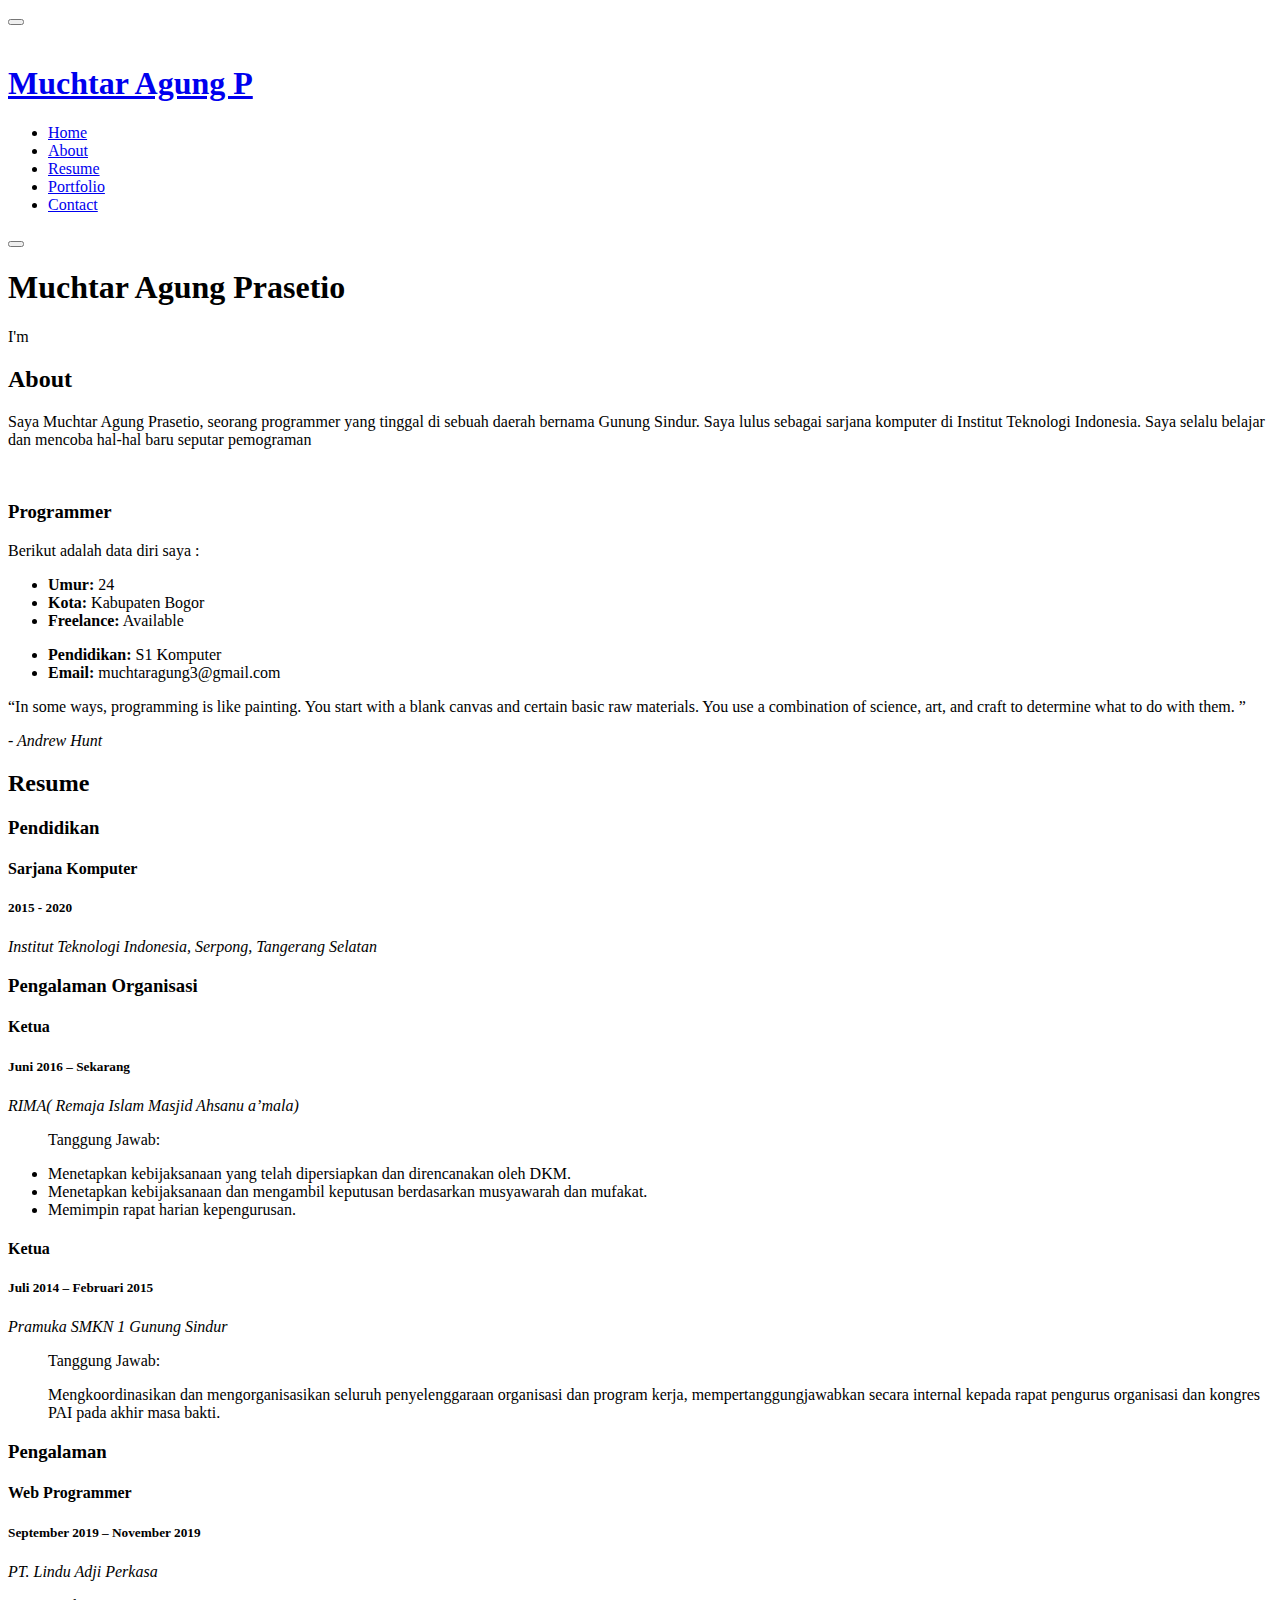
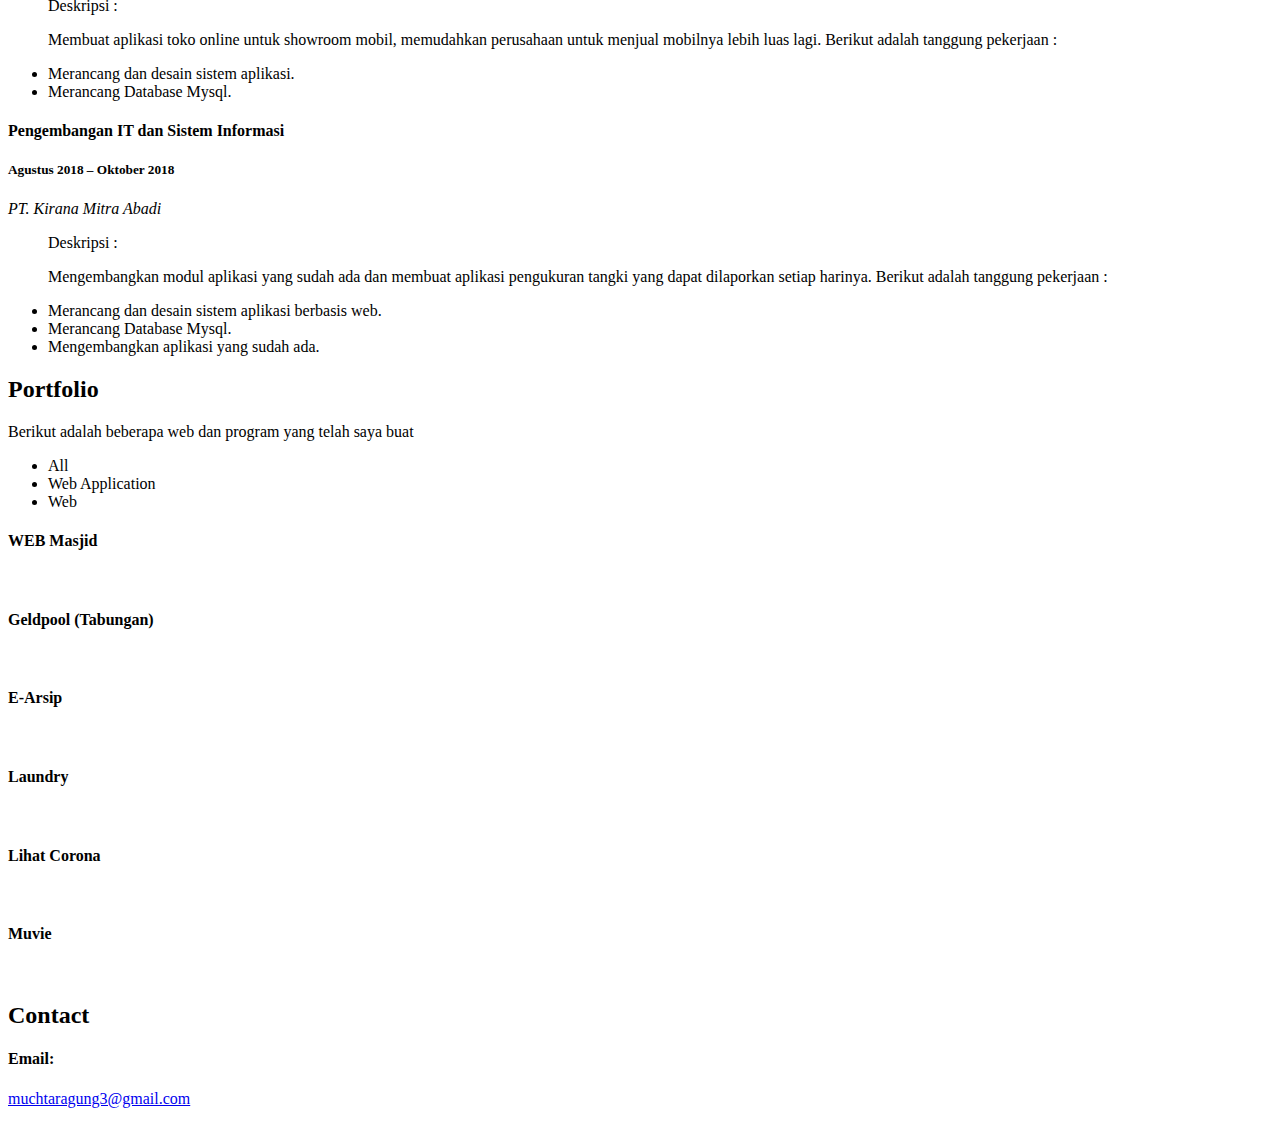
==== index.html @ a3648450 "Add files via upload" ====
<!DOCTYPE html>
<html lang="en">

<head>
  <meta charset="utf-8">
  <meta content="width=device-width, initial-scale=1.0" name="viewport">

  <title>Muchtara - Portfolio</title>
  <meta content="" name="description">
  <meta content="" name="keywords">
  <link rel="apple-touch-icon" sizes="180x180" href="assets/img/favicon/apple-touch-icon.png">
  <link rel="icon" type="image/png" sizes="32x32" href="assets/img/favicon/favicon-32x32.png">
  <link rel="icon" type="image/png" sizes="16x16" href="assets/img/favicon/favicon-16x16.png">
  <link rel="manifest" href="assets/img/favicon/site.webmanifest">
  <!-- Google Fonts -->
  <link href="https://fonts.googleapis.com/css?family=Open+Sans:300,300i,400,400i,600,600i,700,700i|Raleway:300,300i,400,400i,500,500i,600,600i,700,700i|Poppins:300,300i,400,400i,500,500i,600,600i,700,700i" rel="stylesheet">

  <!-- Vendor CSS Files -->
  <link href="assets/vendor/bootstrap/css/bootstrap.min.css" rel="stylesheet">
  <link href="assets/vendor/icofont/icofont.min.css" rel="stylesheet">
  <link href="assets/vendor/boxicons/css/boxicons.min.css" rel="stylesheet">
  <link href="assets/vendor/venobox/venobox.css" rel="stylesheet">
  <link href="assets/vendor/owl.carousel/assets/owl.carousel.min.css" rel="stylesheet">
  <link href="assets/vendor/aos/aos.css" rel="stylesheet">

  <!-- Template Main CSS File -->
  <link href="assets/css/style.css" rel="stylesheet">

</head>

<body>

  <!-- ======= Mobile nav toggle button ======= -->
  <button type="button" class="mobile-nav-toggle d-xl-none"><i class="icofont-navigation-menu"></i></button>

  <!-- ======= Header ======= -->
  <header id="header">
    <div class="d-flex flex-column">

      <div class="profile">
        <img src="assets/img/foto-min.jpg" alt="" class="img-fluid rounded-circle">
        <h1 class="text-light"><a href="index.html">Muchtar Agung P</a></h1>
        <div class="social-links mt-3 text-center">
          <a target="_blank" href="https://www.facebook.com/moecthar1" class="facebook"><i class="bx bxl-facebook"></i></a>
          <a href="#" class="linkedin"><i class="bx bxl-linkedin"></i></a>
        </div>
      </div>

      <nav class="nav-menu">
        <ul>
          <li class="active"><a href="index.html"><i class="bx bx-home"></i> <span>Home</span></a></li>
          <li><a href="#about"><i class="bx bx-user"></i> <span>About</span></a></li>
          <li><a href="#resume"><i class="bx bx-file-blank"></i> <span>Resume</span></a></li>
          <li><a href="#portfolio"><i class="bx bx-book-content"></i> Portfolio</a></li>
          <li><a href="#contact"><i class="bx bx-envelope"></i> Contact</a></li>

        </ul>
      </nav><!-- .nav-menu -->
      <button type="button" class="mobile-nav-toggle d-xl-none"><i class="icofont-navigation-menu"></i></button>

    </div>
  </header><!-- End Header -->

  <!-- ======= Hero Section ======= -->
  <section id="hero" class="d-flex flex-column justify-content-center align-items-center">
    <div class="hero-container" data-aos="fade-in">
      <h1>Muchtar Agung Prasetio</h1>
      <p>I'm <span class="typed" data-typed-items="Programmer, Developer, Freelancer"></span></p>
    </div>
  </section><!-- End Hero -->

  <main id="main">

    <!-- ======= About Section ======= -->
    <section id="about" class="about">
      <div class="container">

        <div class="section-title">
          <h2>About</h2>
          <p>Saya Muchtar Agung Prasetio, seorang programmer yang tinggal di sebuah daerah bernama Gunung Sindur. Saya lulus sebagai sarjana komputer di Institut Teknologi Indonesia. Saya selalu belajar dan mencoba hal-hal baru seputar pemograman</p>
        </div>

        <div class="row">
          <div class="col-lg-4" data-aos="fade-right">
            <img src="assets/img/foto-min.jpg" class="img-fluid" alt="">
          </div>
          <div class="col-lg-8 pt-4 pt-lg-0 content" data-aos="fade-left">
            <h3>Programmer</h3>
            <p class="font-italic">
              Berikut adalah data diri saya :
            </p>
            <div class="row">
              <div class="col-lg-6">
                <ul>
                  <li><i class="icofont-rounded-right"></i> <strong>Umur:</strong> 24</li>
                  <li><i class="icofont-rounded-right"></i> <strong>Kota:</strong> Kabupaten Bogor</li>
                  <li><i class="icofont-rounded-right"></i> <strong>Freelance:</strong> Available</li>
                </ul>
              </div>
              <div class="col-lg-6">
                <ul>
                  <li><i class="icofont-rounded-right"></i> <strong>Pendidikan:</strong> S1 Komputer</li>
                  <li><i class="icofont-rounded-right"></i> <strong>Email:</strong> muchtaragung3@gmail.com</li>
                  
                </ul>
              </div>
            </div>
            <q>In some ways, programming is like painting. You start with a blank canvas and certain basic raw materials. You use a combination of science, art, and craft to determine what to do with them. </q><p><i> - Andrew Hunt</i></p>
          </div>
        </div>

      </div>
    </section><!-- End About Section -->



    <!-- ======= Resume Section ======= -->
    <section id="resume" class="resume">
      <div class="container">

        <div class="section-title">
          <h2>Resume</h2>
          <!-- <p>Berikut adalah resume</p> -->
        </div>

        <div class="row">
          <div class="col-lg-6" data-aos="fade-up">
            <h3 class="resume-title">Pendidikan</h3>
            <div class="resume-item">
              <h4>Sarjana Komputer</h4>
              <h5>2015 - 2020</h5>
              <p><em>Institut Teknologi Indonesia, Serpong, Tangerang Selatan</em></p>
              <!-- <p>Quia nobis sequi est occaecati aut. Repudiandae et iusto quae reiciendis et quis Eius vel ratione eius unde vitae rerum voluptates asperiores voluptatem Earum molestiae consequatur neque etlon sader mart dila</p> -->
            </div>
            <h3 class="resume-title">Pengalaman Organisasi</h3>
            <div class="resume-item">
              <h4>Ketua</h4>
              <h5>Juni 2016 – Sekarang</h5>
              <p><em>RIMA( Remaja Islam Masjid Ahsanu a’mala)</em></p>
              <ul>
                <p>Tanggung Jawab:</p>
                <li>Menetapkan kebijaksanaan yang telah dipersiapkan dan direncanakan oleh DKM.</li>
                <li>Menetapkan kebijaksanaan dan mengambil keputusan berdasarkan musyawarah dan mufakat.</li>
                <li>Memimpin rapat harian kepengurusan.</li>
              </ul>
            </div>
            <div class="resume-item">
              <h4>Ketua</h4>
              <h5>Juli 2014 – Februari 2015</h5>
              <p><em>Pramuka SMKN 1 Gunung Sindur</em></p>
              <ul>
                <p>Tanggung Jawab:</p>
                <p>Mengkoordinasikan dan mengorganisasikan seluruh penyelenggaraan organisasi dan program kerja, mempertanggungjawabkan secara internal kepada rapat pengurus organisasi dan kongres PAI pada akhir masa bakti.</p>
              </ul>
            </div>
          </div>
          <div class="col-lg-6" data-aos="fade-up" data-aos-delay="100">
            <h3 class="resume-title">Pengalaman</h3>
            <div class="resume-item">
              <h4>Web Programmer</h4>
              <h5>September 2019 – November 2019</h5>
              <p><em>PT. Lindu Adji Perkasa</em></p>
              <ul>
                <p>Deskripsi : </p>
                <p>Membuat aplikasi toko online untuk showroom mobil, memudahkan perusahaan untuk menjual mobilnya lebih luas lagi. Berikut adalah tanggung pekerjaan :</p>
                <li>Merancang dan desain sistem aplikasi.</li>
                <li>Merancang Database Mysql.</li>
              </ul>
            </div>
            <div class="resume-item">
              <h4>Pengembangan IT dan Sistem Informasi</h4>
              <h5>Agustus 2018 – Oktober 2018</h5>
              <p><em>PT. Kirana Mitra Abadi</em></p>
              <ul>
                <p>Deskripsi : </p>
                <p>Mengembangkan modul aplikasi yang sudah ada dan membuat aplikasi pengukuran tangki yang dapat dilaporkan setiap harinya. Berikut adalah tanggung pekerjaan :</p>
                <li>Merancang dan desain sistem aplikasi berbasis web.</li>
                <li>Merancang Database Mysql.</li>
                <li>Mengembangkan aplikasi yang sudah ada.</li>
              </ul>
            </div>
          </div>
        </div>

      </div>
    </section><!-- End Resume Section -->

    <!-- ======= Portfolio Section ======= -->
    <section id="portfolio" class="portfolio section-bg">
      <div class="container">

        <div class="section-title">
          <h2>Portfolio</h2>
          <p>Berikut adalah beberapa web dan program yang telah saya buat</p>
        </div>

        <div class="row" data-aos="fade-up">
          <div class="col-lg-12 d-flex justify-content-center">
            <ul id="portfolio-flters">
              <li data-filter="*" class="filter-active">All</li>
              <li data-filter=".filter-wp">Web Application</li>
              <li data-filter=".filter-web">Web</li>
            </ul>
          </div>
        </div>

        <div class="row portfolio-container" data-aos="fade-up" data-aos-delay="100">


          <div class="col-lg-4 col-md-6 portfolio-item filter-web">
            <div class="portfolio-wrap">
              <h4 class="text-center">WEB Masjid</h4>
              <img src="assets/img/portfolio/dkmaa-min.png" class="img-fluid" alt="">
              <div class="portfolio-links">
                <a href="assets/img/portfolio/dkmaa-min.png" data-gall="portfolioGallery" class="venobox" title="Detail Image"><i class="bx bx-fullscreen"></i></a>
                <a target="_blank" href="http://ahsanuamala.rf.gd" title="Demo"><i class="bx bx-play"></i></a>
              </div>
            </div>
          </div>
          <div class="col-lg-4 col-md-6 portfolio-item filter-wp">
            <div class="portfolio-wrap">
              <h4 class="text-center">Geldpool (Tabungan)</h4>
              <img src="assets/img/portfolio/geldpool.png" class="img-fluid" alt="">
              <div class="portfolio-links">
                <a href="assets/img/portfolio/geldpool.png" data-gall="portfolioGallery" class="venobox" title="Detail Image"><i class="bx bx-fullscreen"></i></a>
                <a target="_blank" href="http://geldpool.rf.gd" title="Demo"><i class="bx bx-play"></i></a>
              </div>
            </div>
          </div>
          <div class="col-lg-4 col-md-6 portfolio-item filter-wp">
            <div class="portfolio-wrap">
              <h4 class="text-center">E-Arsip</h4>
              <img src="assets/img/portfolio/arsip.png" class="img-fluid" alt="">
              <div class="portfolio-links">
                <a href="assets/img/portfolio/arsip.png" data-gall="portfolioGallery" class="venobox" title="Detail Image"><i class="bx bx-fullscreen"></i></a>
                <a target="_blank" href="http://arsipin.rf.gd" title="Demo"><i class="bx bx-play"></i></a>
              </div>
            </div>
          </div>
          <div class="col-lg-4 col-md-6 portfolio-item filter-web">
            <div class="portfolio-wrap">
              <h4 class="text-center">Laundry</h4>
              <img src="assets/img/portfolio/cuciin.png" class="img-fluid" alt="">
              <div class="portfolio-links">
                <a href="assets/img/portfolio/cuciin.png" data-gall="portfolioGallery" class="venobox" title="Detail Image"><i class="bx bx-fullscreen"></i></a>
                <a target="_blank" href="http://cuciin.rf.gd" title="Demo"><i class="bx bx-play"></i></a>
              </div>
            </div>
          </div>
          <div class="col-lg-4 col-md-6 portfolio-item filter-web">
            <div class="portfolio-wrap">
              <h4 class="text-center">Lihat Corona</h4>
              <img src="assets/img/portfolio/corona.png" class="img-fluid" alt="">
              <div class="portfolio-links">
                <a href="assets/img/portfolio/corona.png" data-gall="portfolioGallery" class="venobox" title="Detail Image"><i class="bx bx-fullscreen"></i></a>
                <a target="_blank" href="http://lihatcorona.rf.gd" title="Demo"><i class="bx bx-play"></i></a>
              </div>
            </div>
          </div>
          <div class="col-lg-4 col-md-6 portfolio-item filter-web">
            <div class="portfolio-wrap">
              <h4 class="text-center">Muvie</h4>
              <img src="assets/img/portfolio/muvie.png" class="img-fluid" alt="">
              <div class="portfolio-links">
                <a href="assets/img/portfolio/muvie.png" data-gall="portfolioGallery" class="venobox" title="Detail Image"><i class="bx bx-fullscreen"></i></a>
                <a target="_blank" href="https://muchtaragung.github.io/muvie" title="Demo"><i class="bx bx-play"></i></a>
              </div>
            </div>
          </div>
        </div>
      </div>
    </section><!-- End Portfolio Section -->

    

    <!-- ======= Contact Section ======= -->
    <section id="contact" class="contact">
      <div class="container">

        <div class="section-title">
          <h2>Contact</h2>
          <!-- <p>Magnam dolores commodi suscipit. Necessitatibus eius consequatur ex aliquid fuga eum quidem. Sit sint consectetur velit. Quisquam quos quisquam cupiditate. Et nemo qui impedit suscipit alias ea. Quia fugiat sit in iste officiis commodi quidem hic quas.</p> -->
        </div>

        <div class="row" data-aos="fade-in">

          <div class="col-lg-12 d-flex align-items-stretch">
            <div class="info">
              
              <div class="email">
                <i class="icofont-envelope"></i>
                <h4>Email:</h4>
                <p><a href = "mailto: muchtaragung3@gmail.com">muchtaragung3@gmail.com</a></p>
              </div>

              

              <!-- <iframe src="https://www.google.com/maps/embed?pb=!1m14!1m8!1m3!1d12097.433213460943!2d-74.0062269!3d40.7101282!3m2!1i1024!2i768!4f13.1!3m3!1m2!1s0x0%3A0xb89d1fe6bc499443!2sDowntown+Conference+Center!5e0!3m2!1smk!2sbg!4v1539943755621" frameborder="0" style="border:0; width: 100%; height: 290px;" allowfullscreen></iframe> -->
            </div>

          </div>

        </div>

      </div>
    </section><!-- End Contact Section -->

  </main><!-- End #main -->

  

  <a href="#" class="back-to-top"><i class="icofont-simple-up"></i></a>

  <!-- Vendor JS Files -->
  <script src="assets/vendor/jquery/jquery.min.js"></script>
  <script src="assets/vendor/bootstrap/js/bootstrap.bundle.min.js"></script>
  <script src="assets/vendor/jquery.easing/jquery.easing.min.js"></script>
  <script src="assets/vendor/php-email-form/validate.js"></script>
  <script src="assets/vendor/waypoints/jquery.waypoints.min.js"></script>
  <script src="assets/vendor/counterup/counterup.min.js"></script>
  <script src="assets/vendor/isotope-layout/isotope.pkgd.min.js"></script>
  <script src="assets/vendor/venobox/venobox.min.js"></script>
  <script src="assets/vendor/owl.carousel/owl.carousel.min.js"></script>
  <script src="assets/vendor/typed.js/typed.min.js"></script>
  <script src="assets/vendor/aos/aos.js"></script>

  <!-- Template Main JS File -->
  <script src="assets/js/main.js"></script>

</body>

</html>
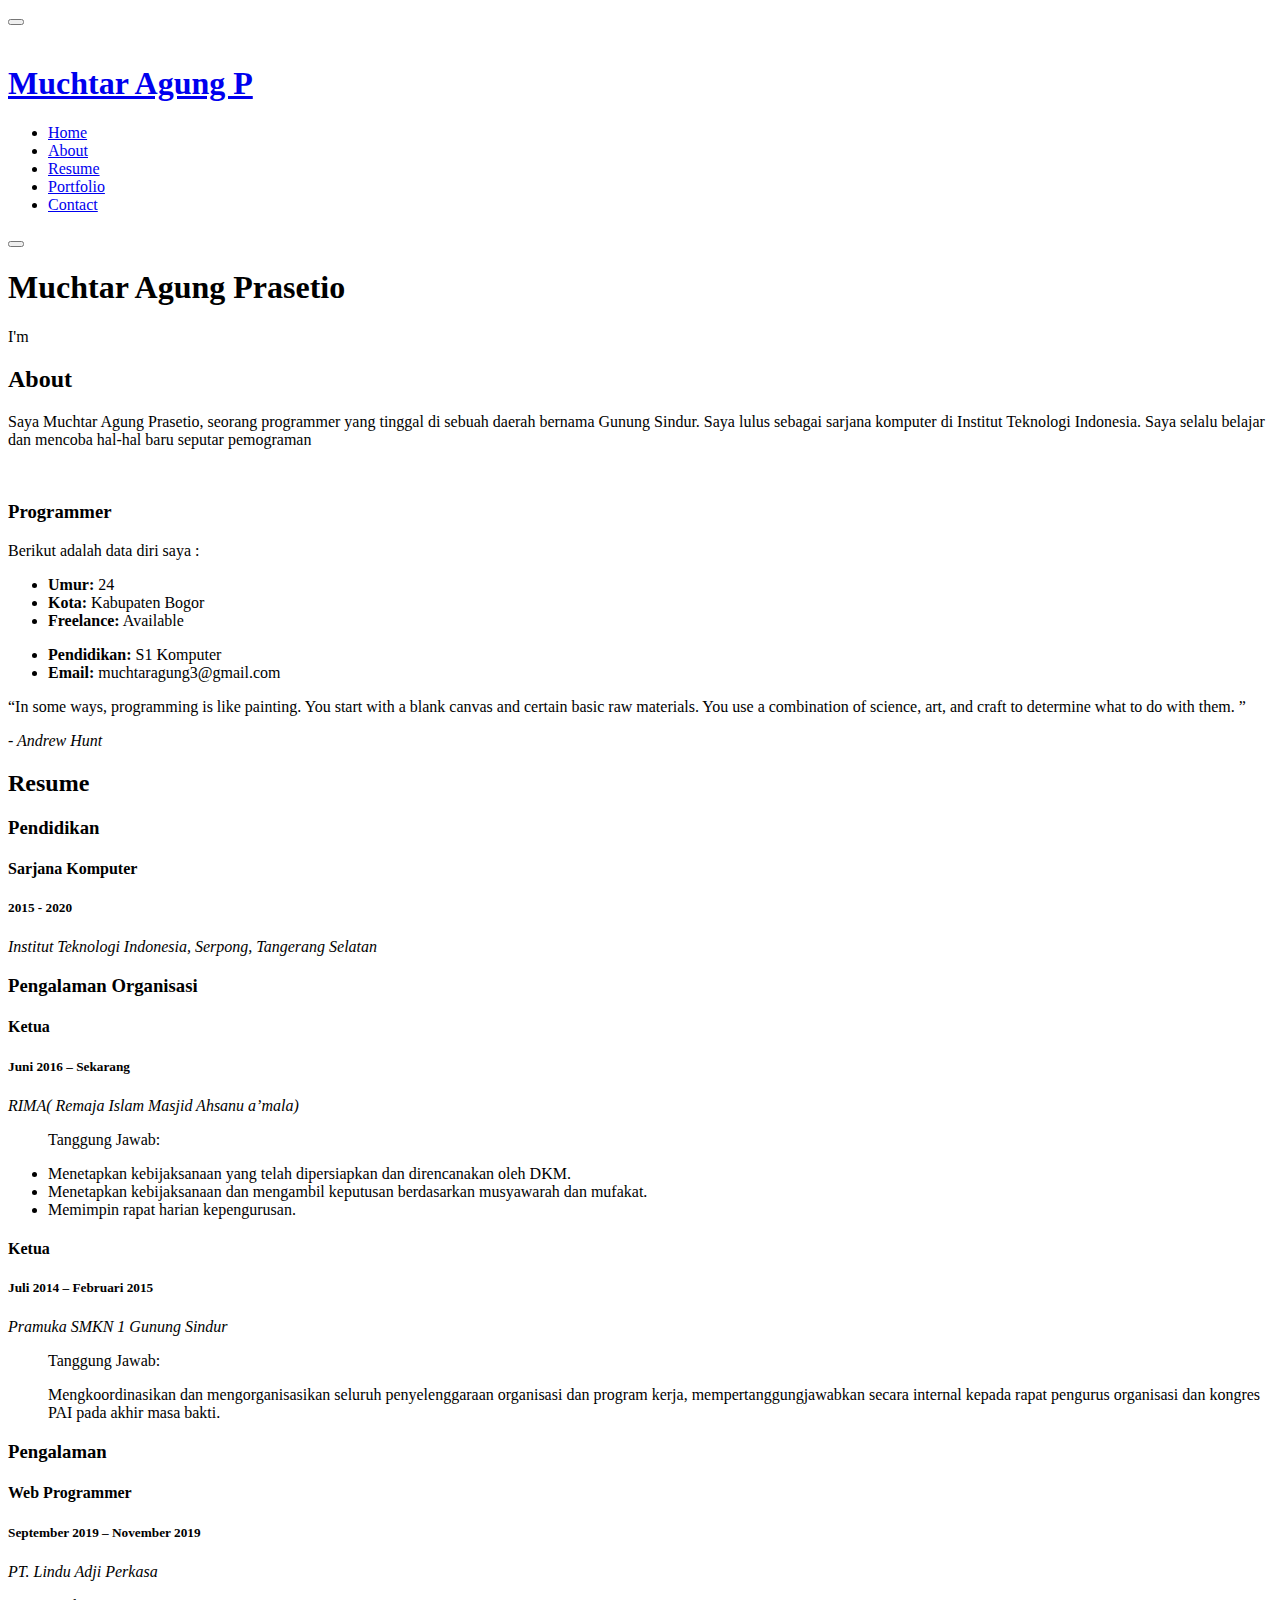
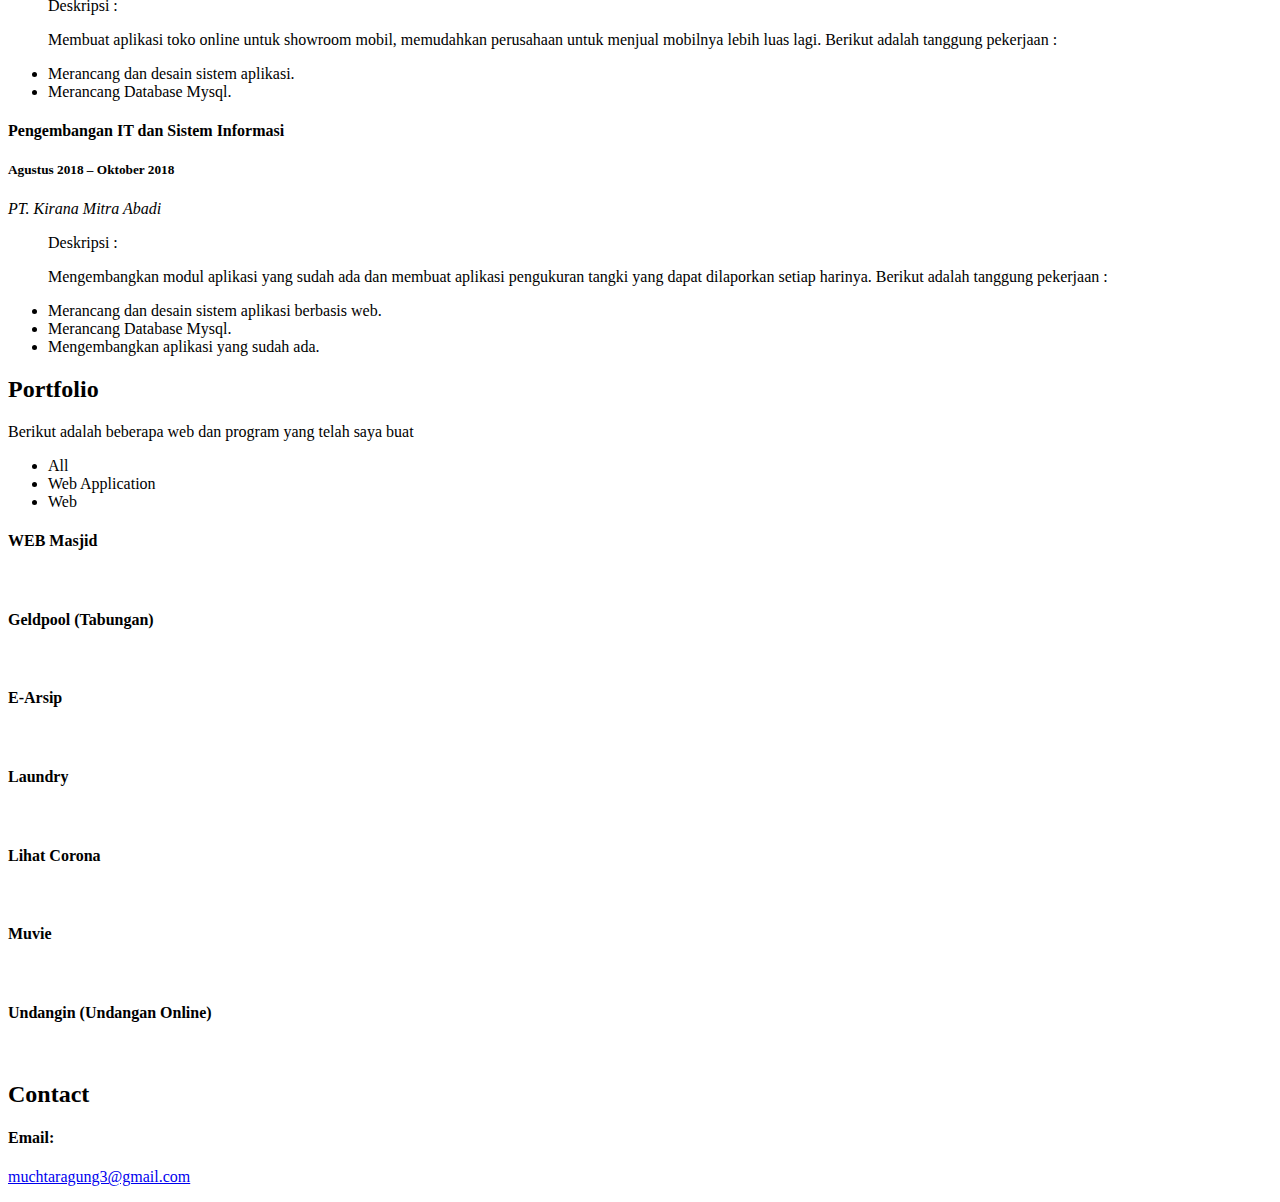
==== commit 0f8b5ab5: "Update index.html" ====
--- a/index.html
+++ b/index.html
@@ -253,7 +253,7 @@
               <img src="assets/img/portfolio/corona.png" class="img-fluid" alt="">
               <div class="portfolio-links">
                 <a href="assets/img/portfolio/corona.png" data-gall="portfolioGallery" class="venobox" title="Detail Image"><i class="bx bx-fullscreen"></i></a>
-                <a target="_blank" href="http://lihatcorona.rf.gd" title="Demo"><i class="bx bx-play"></i></a>
+                <a target="_blank" href="https://lihatkorona.000webhostapp.com" title="Demo"><i class="bx bx-play"></i></a>
               </div>
             </div>
           </div>
@@ -264,6 +264,16 @@
               <div class="portfolio-links">
                 <a href="assets/img/portfolio/muvie.png" data-gall="portfolioGallery" class="venobox" title="Detail Image"><i class="bx bx-fullscreen"></i></a>
                 <a target="_blank" href="https://muchtaragung.github.io/muvie" title="Demo"><i class="bx bx-play"></i></a>
+              </div>
+            </div>
+          </div>
+          <div class="col-lg-4 col-md-6 portfolio-item filter-web">
+            <div class="portfolio-wrap">
+              <h4 class="text-center">Undangin (Undangan Online)</h4>
+              <img src="assets/img/portfolio/undangin.png" class="img-fluid" alt="">
+              <div class="portfolio-links">
+                <a href="assets/img/portfolio/undangin.png" data-gall="portfolioGallery" class="venobox" title="Detail Image"><i class="bx bx-fullscreen"></i></a>
+                <a target="_blank" href="http://undangin.rf.gd" title="Demo"><i class="bx bx-play"></i></a>
               </div>
             </div>
           </div>
